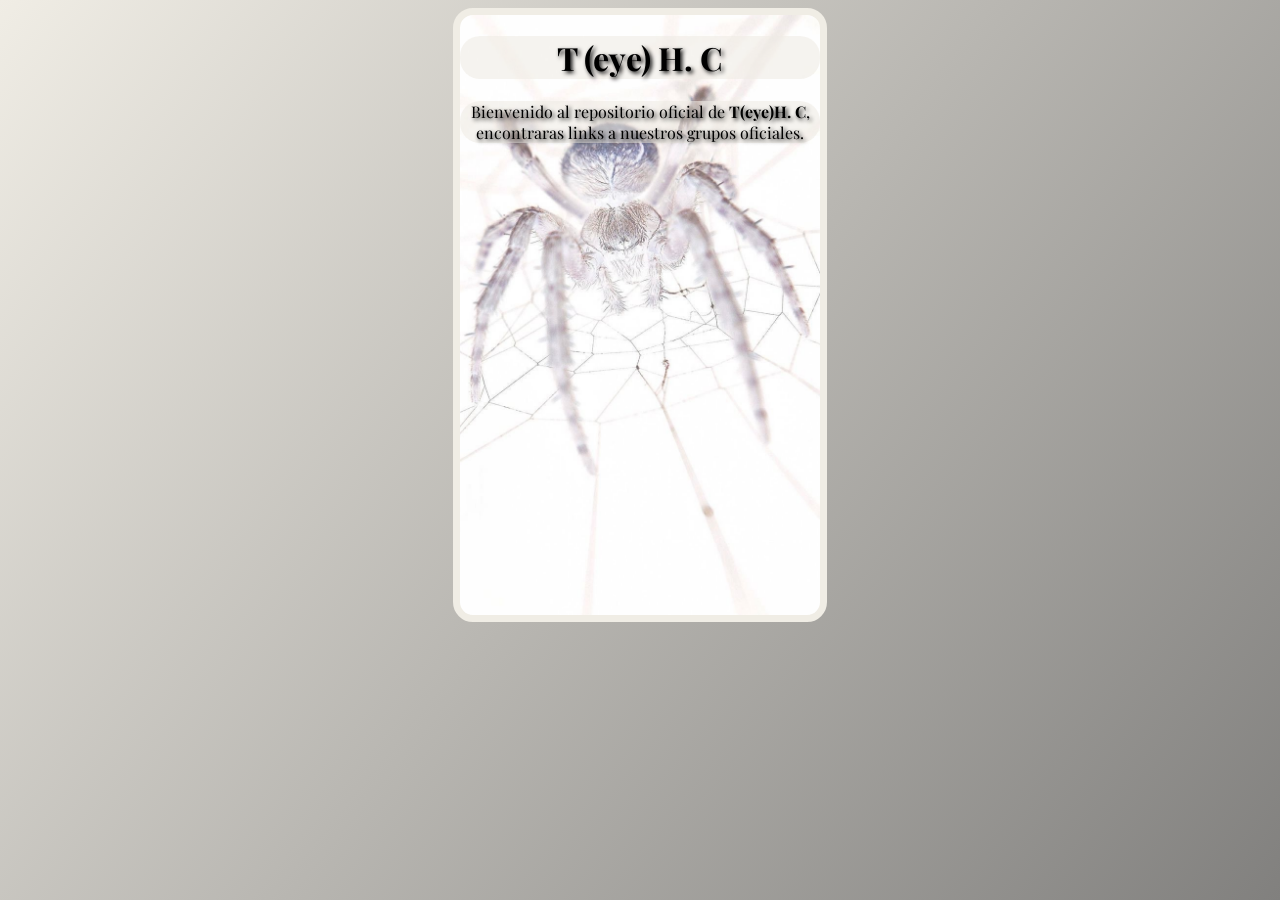
==== Repositorio/index.html @ 01e86add "pafg" ====
<!DOCTYPE html>
<html lang="es">
<head>
    <meta charset="UTF-8">
    <meta name="viewport" content="width=device-width, initial-scale=1.0">
    <title>T (eye) H. C</title>
    <link rel="stylesheet" href="css.css">
    <link rel="preconnect" href="https://fonts.googleapis.com">
<link rel="preconnect" href="https://fonts.gstatic.com" crossorigin>
<link href="https://fonts.googleapis.com/css2?family=Playfair+Display:ital,wght@0,400..900;1,400..900&display=swap" rel="stylesheet">

</head>
<body>
    <div>
        <h1>T (eye) H. C</h1>
        <p> Bienvenido al repositorio oficial de <strong>T(eye)H. C</strong>, encontraras links a nuestros grupos oficiales.</p>
    </div>
</body>
</html>
---- Repositorio/css.css ----
.playfair-display{
  font-family: "Playfair Display", serif;
  font-optical-sizing: auto;
  font-weight: 800;
  font-style: normal;
}

body  {
background: linear-gradient(129deg, #f0ede5 0%, #81807e 100%);
background-repeat: no-repeat;
background-attachment: fixed;
}

div{
    font-family: "Playfair Display", serif;
   background-image: url(back.jpg);
   width:360px;  
   height: 600px;
   background-size: cover;
   background-position: center;
   border-radius: 20px;
   border: 7px solid #f0ede5;
   text-align: center;
   margin: 0 auto;
}

h1 {
    background-color:#f0ede594;
    border-radius: 20px;
    text-shadow: 2px 2px 4px #050505;
}
p {
    background-color:#f0ede594;
    border-radius: 20px;
    text-shadow: 2px 2px 4px #0b0b0b;
}
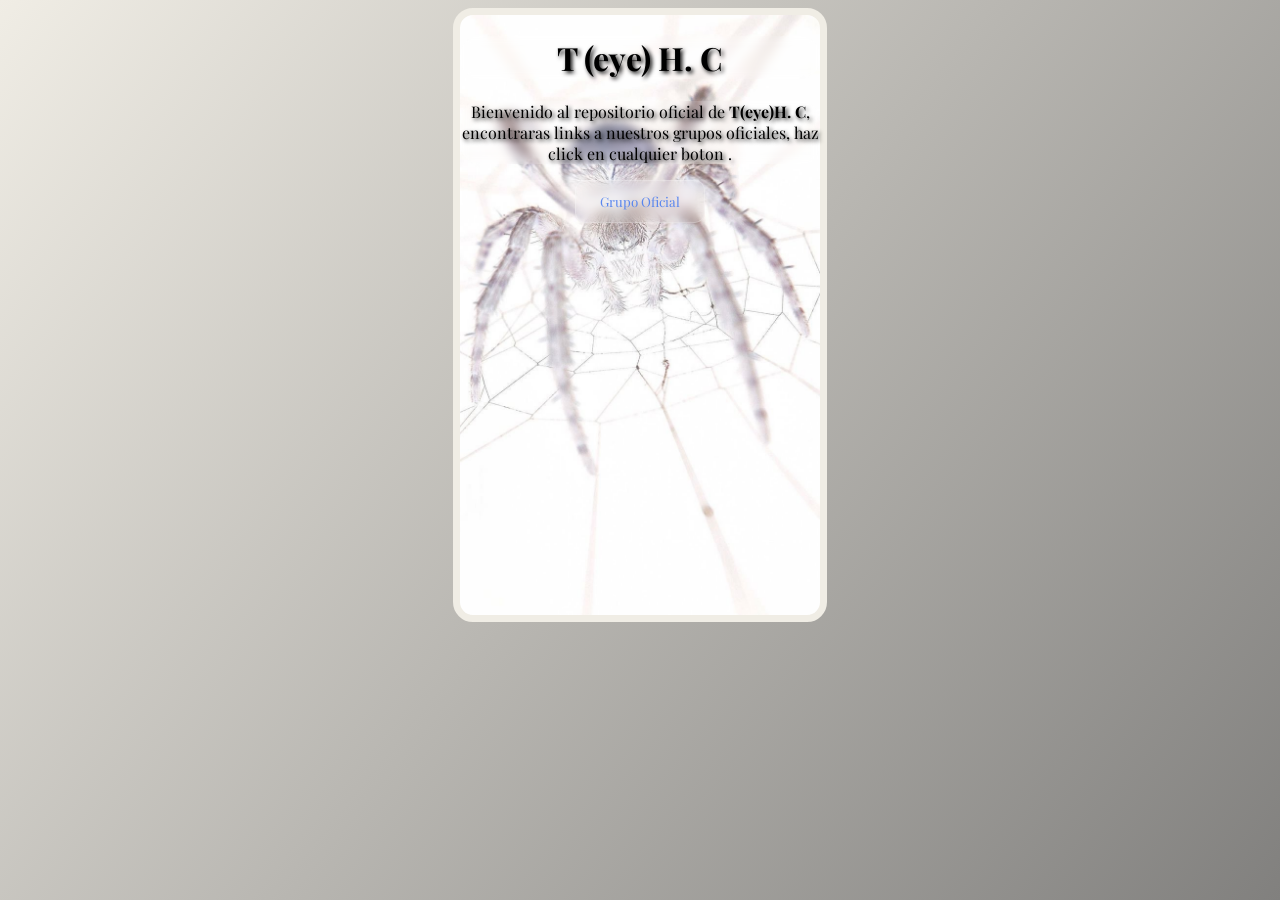
==== commit 268b1e78: "pag" ====
--- a/Repositorio/index.html
+++ b/Repositorio/index.html
@@ -13,7 +13,12 @@
 <body>
     <div>
         <h1>T (eye) H. C</h1>
-        <p> Bienvenido al repositorio oficial de <strong>T(eye)H. C</strong>, encontraras links a nuestros grupos oficiales.</p>
+        <p> Bienvenido al repositorio oficial de <strong>T(eye)H. C</strong>, encontraras links a nuestros grupos oficiales, haz click en cualquier boton .</p>
+         <a href="https://chat.whatsapp.com/I6svUAHMGLy17J0FE7bDTs?mode=gi_t">
+            <button>Grupo Oficial</button> 
+        </a>
+   
+   
     </div>
 </body>
 </html>
--- a/Repositorio/css.css
+++ b/Repositorio/css.css
@@ -26,12 +26,24 @@
 }
 
 h1 {
-    background-color:#f0ede594;
+    background-color:rgba (30,30,30,0.8);
+    backdrop-filter: blur(5px);
     border-radius: 20px;
     text-shadow: 2px 2px 4px #050505;
 }
 p {
-    background-color:#f0ede594;
+    background-color:rgba(255, 255,255,0.1); 
+    backdrop-filter: blur(5px);
     border-radius: 20px;
     text-shadow: 2px 2px 4px #0b0b0b;
 }
+button {
+  background: rgba(255, 255,255,0.1); 
+  backdrop-filter: 
+  blur(6px);
+  border: 1px solid rgba(255, 255, 255, 0.2);
+  color: rgb(89, 134, 238);
+  padding: 12px 24px;
+    font-family: "Playfair Display", serif;
+  border-radius: 10px;
+}
